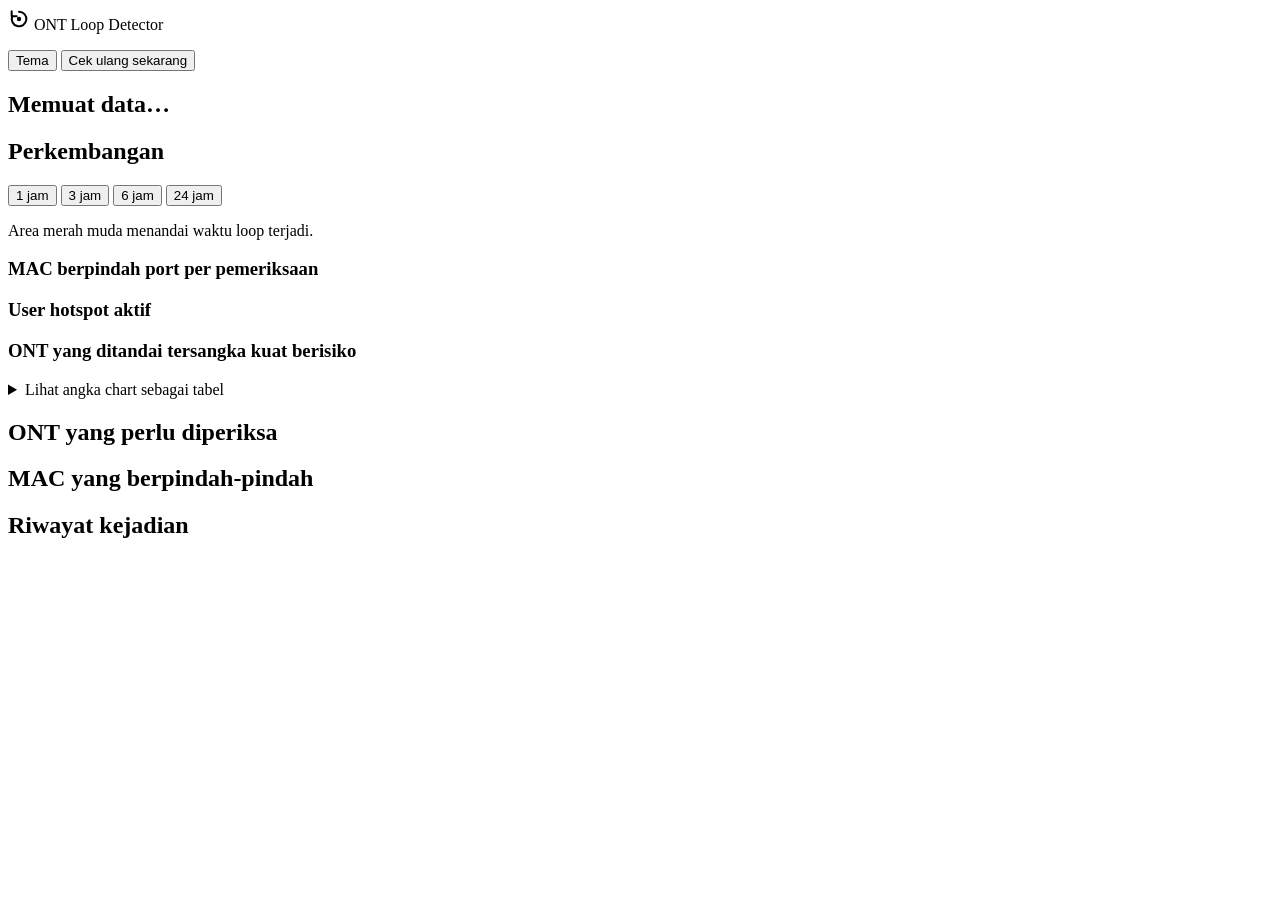
==== app/static/index.html @ 552bac86 "Aplikasi pendeteksi ONT penyebab loop Menggabungkan tabel host ONT dari GenieACS, log MAC flapping s" ====
<!doctype html>
<html lang="id">
<head>
<meta charset="utf-8">
<meta name="viewport" content="width=device-width, initial-scale=1">
<title>ONT Loop Detector</title>
<link rel="stylesheet" href="static/vendor/uplot.min.css">
<link rel="stylesheet" href="static/app.css">
</head>
<body>
<header class="top">
  <div class="brand">
    <svg viewBox="0 0 24 24" width="22" height="22" aria-hidden="true"><path d="M12 4a8 8 0 1 1-7.4 5" fill="none" stroke="currentColor" stroke-width="2.2" stroke-linecap="round"/><path d="M4 3.5V9h5.5" fill="none" stroke="currentColor" stroke-width="2.2" stroke-linecap="round" stroke-linejoin="round"/><circle cx="12" cy="12" r="2.4" fill="currentColor"/></svg>
    <span>ONT Loop Detector</span>
    <span class="replay" id="replayTag" hidden>Mode replay, data contoh</span>
  </div>
  <div class="tools">
    <ul class="sources" id="sources" aria-label="Sumber data"></ul>
    <button id="btnTheme" class="ghost" type="button" aria-label="Ganti tema terang/gelap">Tema</button>
    <button id="btnRefresh" type="button">Cek ulang sekarang</button>
  </div>
</header>

<main>
  <section class="status" id="status" data-state="wait" aria-live="polite">
    <div class="status-text">
      <h1 id="statusTitle">Memuat data…</h1>
      <p id="statusSub"></p>
      <p class="action" id="statusAction" hidden></p>
      <ul class="why" id="statusWhy"></ul>
    </div>
    <figure class="path" id="path" aria-label="Skema jalur loop"></figure>
  </section>

  <dl class="figures" id="figures"></dl>

  <section class="block">
    <div class="block-head">
      <h2>Perkembangan</h2>
      <div class="range" role="group" aria-label="Rentang waktu">
        <button type="button" data-h="1">1 jam</button>
        <button type="button" data-h="3" aria-pressed="true">3 jam</button>
        <button type="button" data-h="6">6 jam</button>
        <button type="button" data-h="24">24 jam</button>
      </div>
    </div>
    <p class="hint">Area merah muda menandai waktu loop terjadi.</p>
    <div class="charts" id="charts">
      <div class="chart"><h3>MAC berpindah port per pemeriksaan</h3><div id="c1"></div></div>
      <div class="chart"><h3>User hotspot aktif</h3><div id="c2"></div></div>
      <div class="chart"><h3>ONT yang ditandai
        <span class="legend"><i class="sw sw-kuat"></i>tersangka kuat <i class="sw sw-risk"></i>berisiko</span></h3><div id="c3"></div></div>
    </div>
    <details class="tableview"><summary>Lihat angka chart sebagai tabel</summary><div id="seriesTable"></div></details>
  </section>

  <div class="cols">
    <section class="block">
      <div class="block-head"><h2>ONT yang perlu diperiksa</h2><span class="hint" id="coverage"></span></div>
      <div id="suspects" class="suspects"></div>
    </section>
    <aside>
      <section class="block">
        <div class="block-head"><h2>MAC yang berpindah-pindah</h2></div>
        <div id="flapping"></div>
      </section>
      <section class="block">
        <div class="block-head"><h2>Riwayat kejadian</h2></div>
        <div id="incidents"></div>
      </section>
    </aside>
  </div>
</main>
<footer><span id="foot"></span></footer>
<div id="tip" class="tip" hidden></div>
<script src="static/vendor/uplot.min.js"></script>
<script src="static/app.js"></script>
</body>
</html>
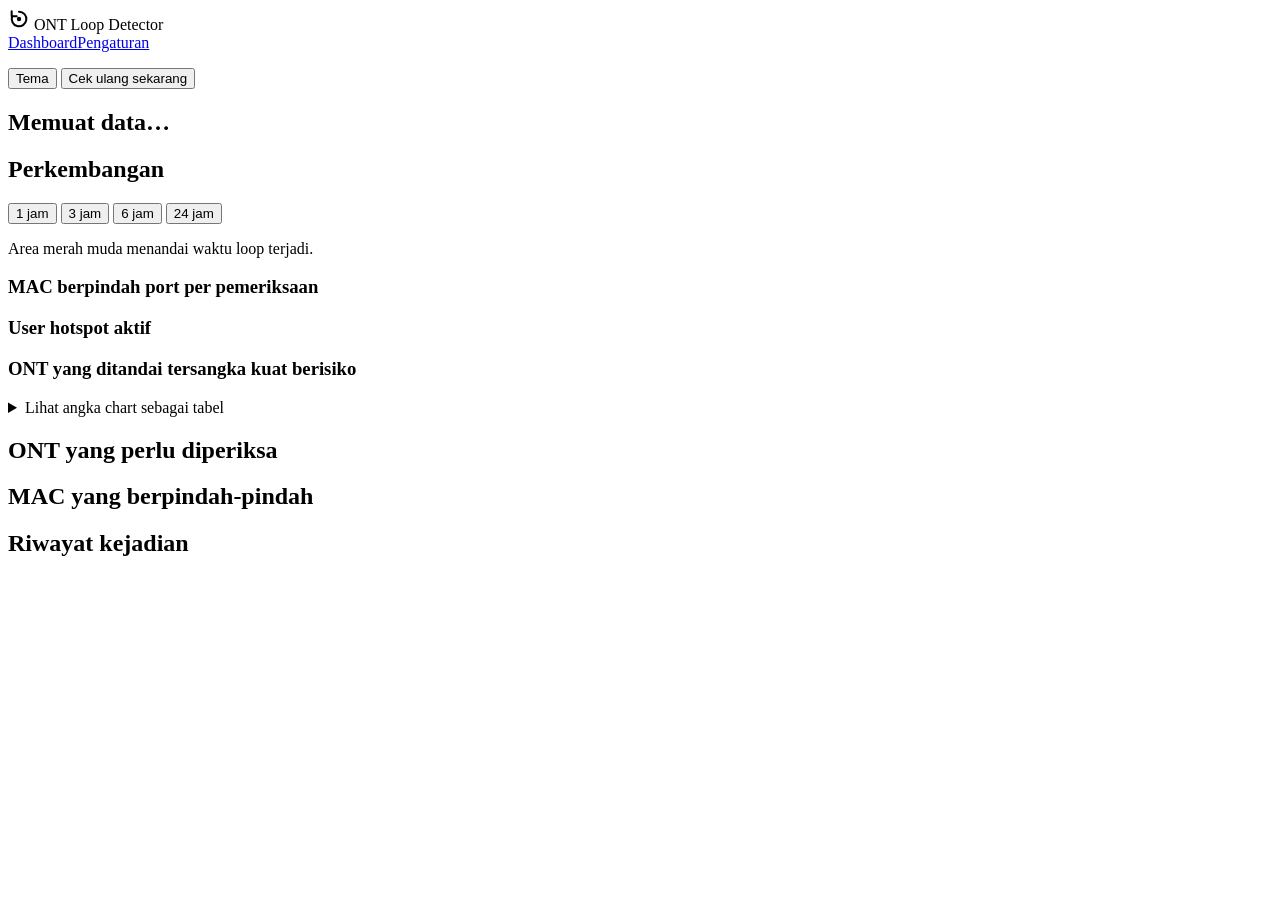
==== commit 1c6aff9d: "Tambah halaman Pengaturan untuk perangkat dan jaringan Alamat dan login GenieACS, switch, MikroTik, " ====
--- a/app/static/index.html
+++ b/app/static/index.html
@@ -12,6 +12,7 @@
   <div class="brand">
     <svg viewBox="0 0 24 24" width="22" height="22" aria-hidden="true"><path d="M12 4a8 8 0 1 1-7.4 5" fill="none" stroke="currentColor" stroke-width="2.2" stroke-linecap="round"/><path d="M4 3.5V9h5.5" fill="none" stroke="currentColor" stroke-width="2.2" stroke-linecap="round" stroke-linejoin="round"/><circle cx="12" cy="12" r="2.4" fill="currentColor"/></svg>
     <span>ONT Loop Detector</span>
+    <nav class="nav"><a href="./" aria-current="page">Dashboard</a><a href="pengaturan">Pengaturan</a></nav>
     <span class="replay" id="replayTag" hidden>Mode replay, data contoh</span>
   </div>
   <div class="tools">
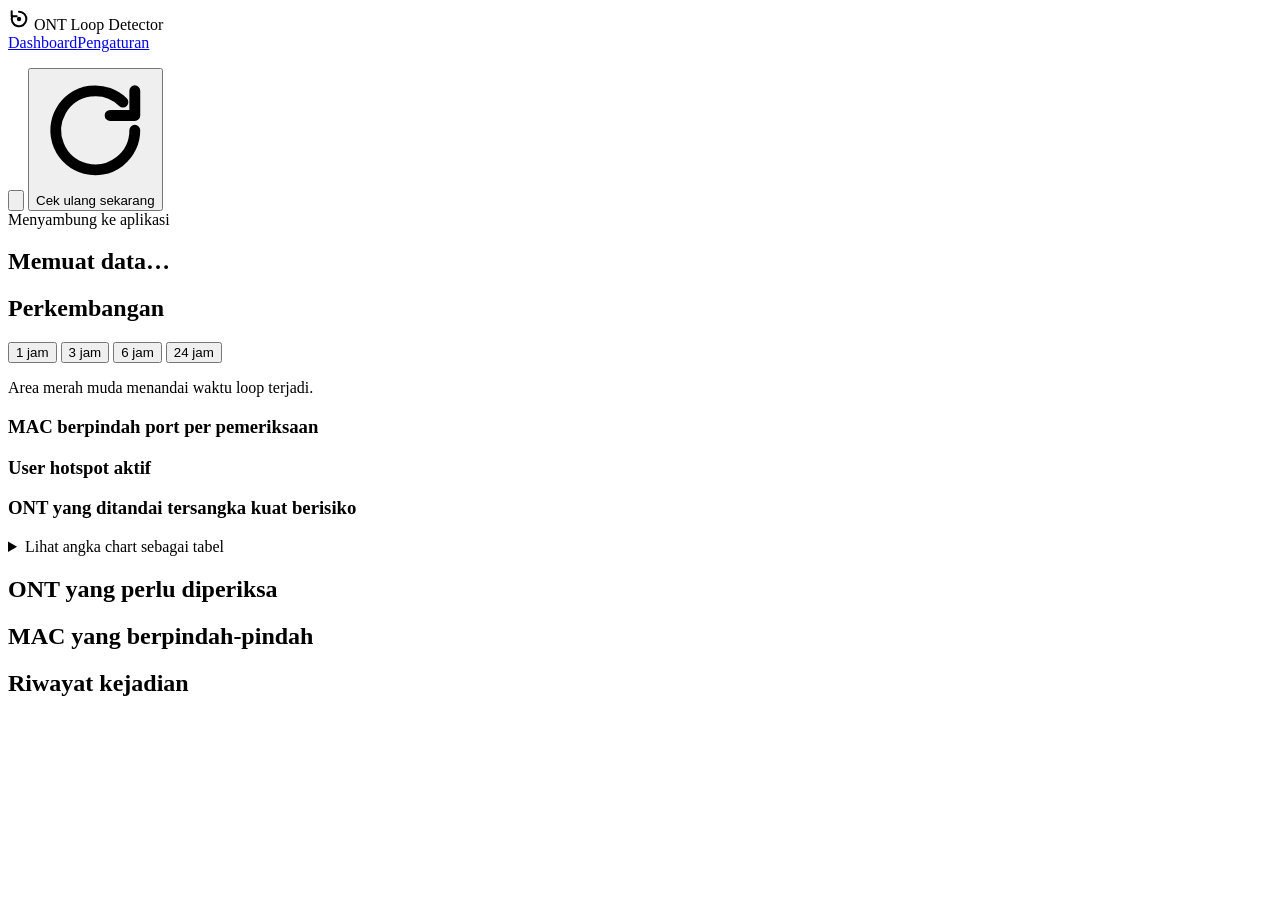
==== commit 443ac565: "Tampilan baru: tipografi, kartu berlapis, dan animasi - Font Plus Jakarta Sans disertakan lokal (OFL" ====
--- a/app/static/index.html
+++ b/app/static/index.html
@@ -17,14 +17,15 @@
   </div>
   <div class="tools">
     <ul class="sources" id="sources" aria-label="Sumber data"></ul>
-    <button id="btnTheme" class="ghost" type="button" aria-label="Ganti tema terang/gelap">Tema</button>
-    <button id="btnRefresh" type="button">Cek ulang sekarang</button>
+    <button id="btnTheme" class="ghost" type="button" aria-label="Ganti tema terang/gelap" title="Ganti tema"><svg viewBox="0 0 24 24" aria-hidden="true" fill="none" stroke="currentColor" stroke-width="2" stroke-linecap="round"><circle cx="12" cy="12" r="4"/><path d="M12 2v2M12 20v2M4.9 4.9l1.4 1.4M17.7 17.7l1.4 1.4M2 12h2M20 12h2M4.9 19.1l1.4-1.4M17.7 6.3l1.4-1.4"/></svg></button>
+    <button id="btnRefresh" type="button"><svg viewBox="0 0 24 24" aria-hidden="true" fill="none" stroke="currentColor" stroke-width="2.2" stroke-linecap="round" stroke-linejoin="round"><path d="M20 12a8 8 0 1 1-2.4-5.7"/><path d="M20 4v5h-5"/></svg><span>Cek ulang sekarang</span></button>
   </div>
 </header>
 
 <main>
-  <section class="status" id="status" data-state="wait" aria-live="polite">
+  <section class="status reveal" id="status" data-state="wait" aria-live="polite">
     <div class="status-text">
+      <div class="state-line"><span class="beacon"></span><span id="stateLine">Menyambung ke aplikasi</span></div>
       <h1 id="statusTitle">Memuat data…</h1>
       <p id="statusSub"></p>
       <p class="action" id="statusAction" hidden></p>
@@ -33,9 +34,9 @@
     <figure class="path" id="path" aria-label="Skema jalur loop"></figure>
   </section>
 
-  <dl class="figures" id="figures"></dl>
+  <dl class="figures reveal" id="figures" style="--i:1"><div><dd><span class="skel" style="width:54px;height:34px"></span></dd><dt><span class="skel" style="width:110px;height:13px;margin-top:8px"></span></dt></div><div><dd><span class="skel" style="width:54px;height:34px"></span></dd><dt><span class="skel" style="width:110px;height:13px;margin-top:8px"></span></dt></div><div><dd><span class="skel" style="width:54px;height:34px"></span></dd><dt><span class="skel" style="width:110px;height:13px;margin-top:8px"></span></dt></div><div><dd><span class="skel" style="width:54px;height:34px"></span></dd><dt><span class="skel" style="width:110px;height:13px;margin-top:8px"></span></dt></div><div><dd><span class="skel" style="width:54px;height:34px"></span></dd><dt><span class="skel" style="width:110px;height:13px;margin-top:8px"></span></dt></div></dl>
 
-  <section class="block">
+  <section class="block reveal" style="--i:2">
     <div class="block-head">
       <h2>Perkembangan</h2>
       <div class="range" role="group" aria-label="Rentang waktu">
@@ -55,7 +56,7 @@
     <details class="tableview"><summary>Lihat angka chart sebagai tabel</summary><div id="seriesTable"></div></details>
   </section>
 
-  <div class="cols">
+  <div class="cols reveal" style="--i:3">
     <section class="block">
       <div class="block-head"><h2>ONT yang perlu diperiksa</h2><span class="hint" id="coverage"></span></div>
       <div id="suspects" class="suspects"></div>
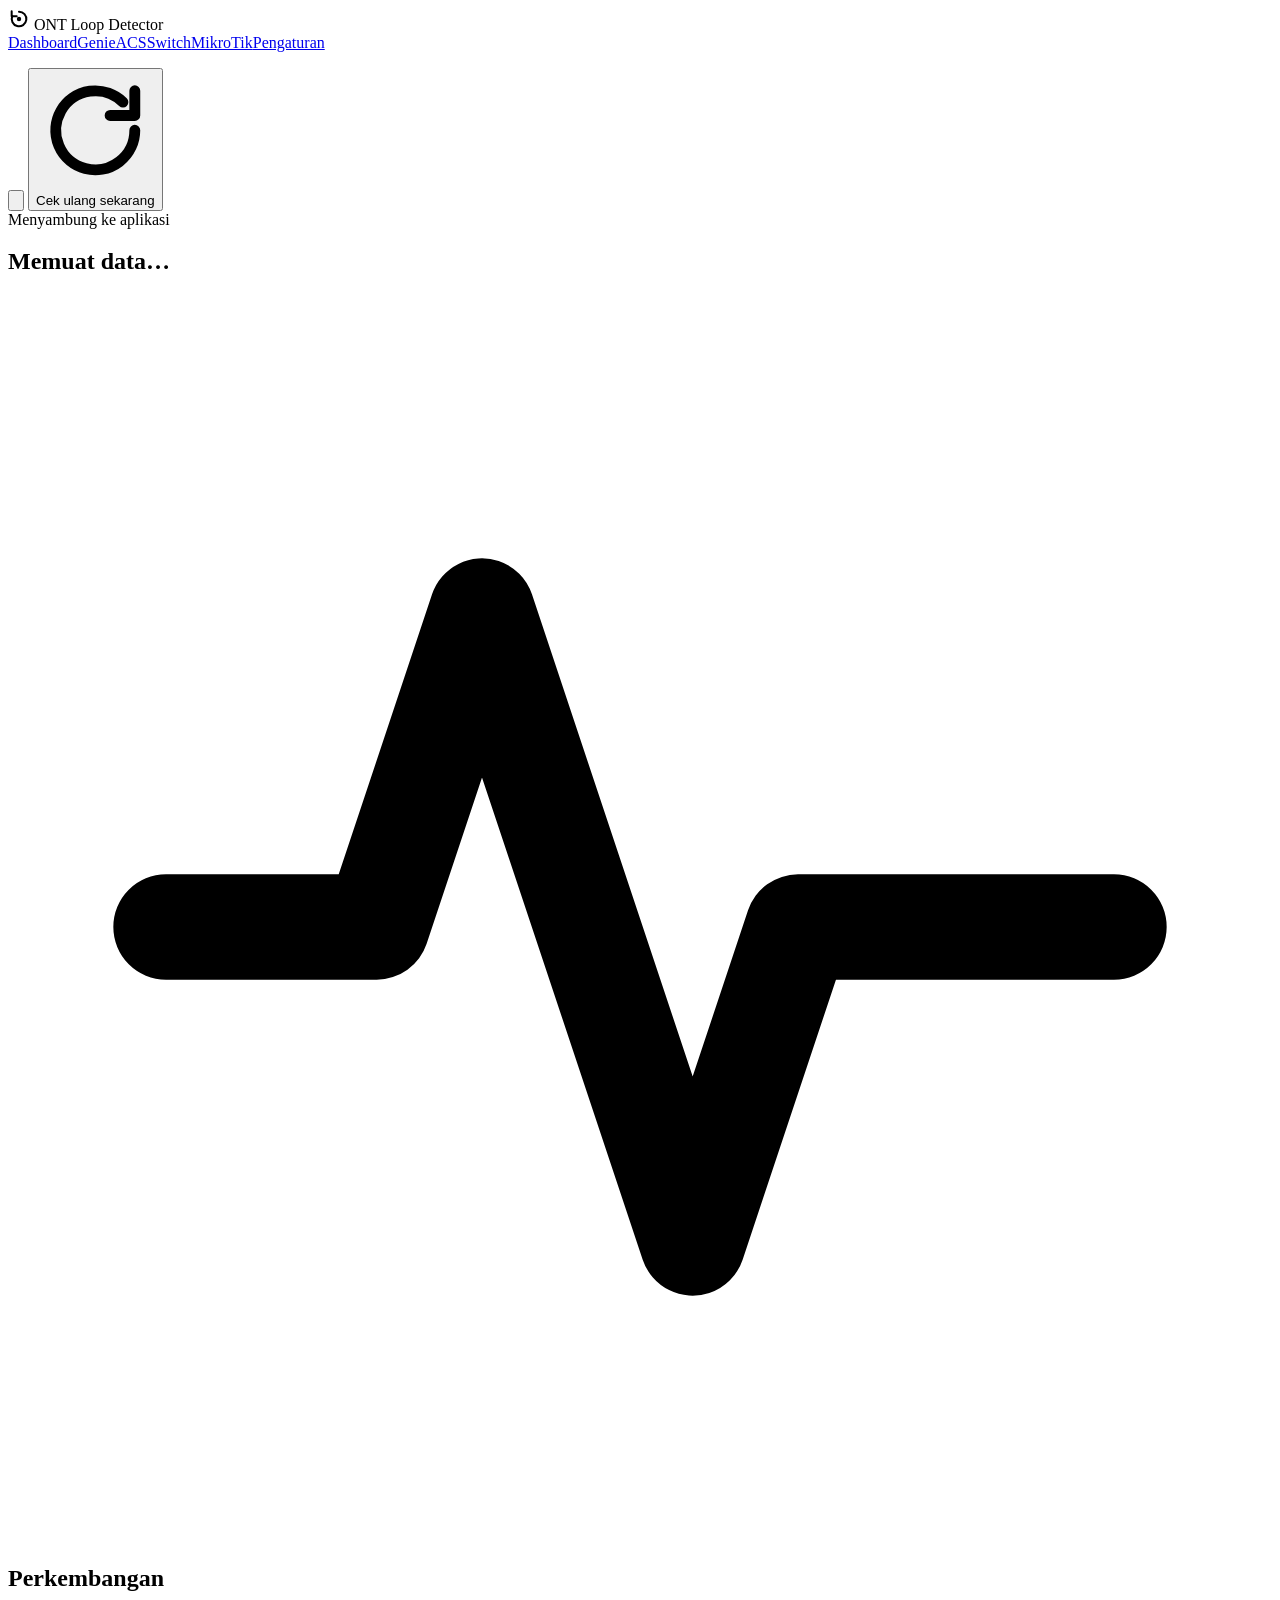
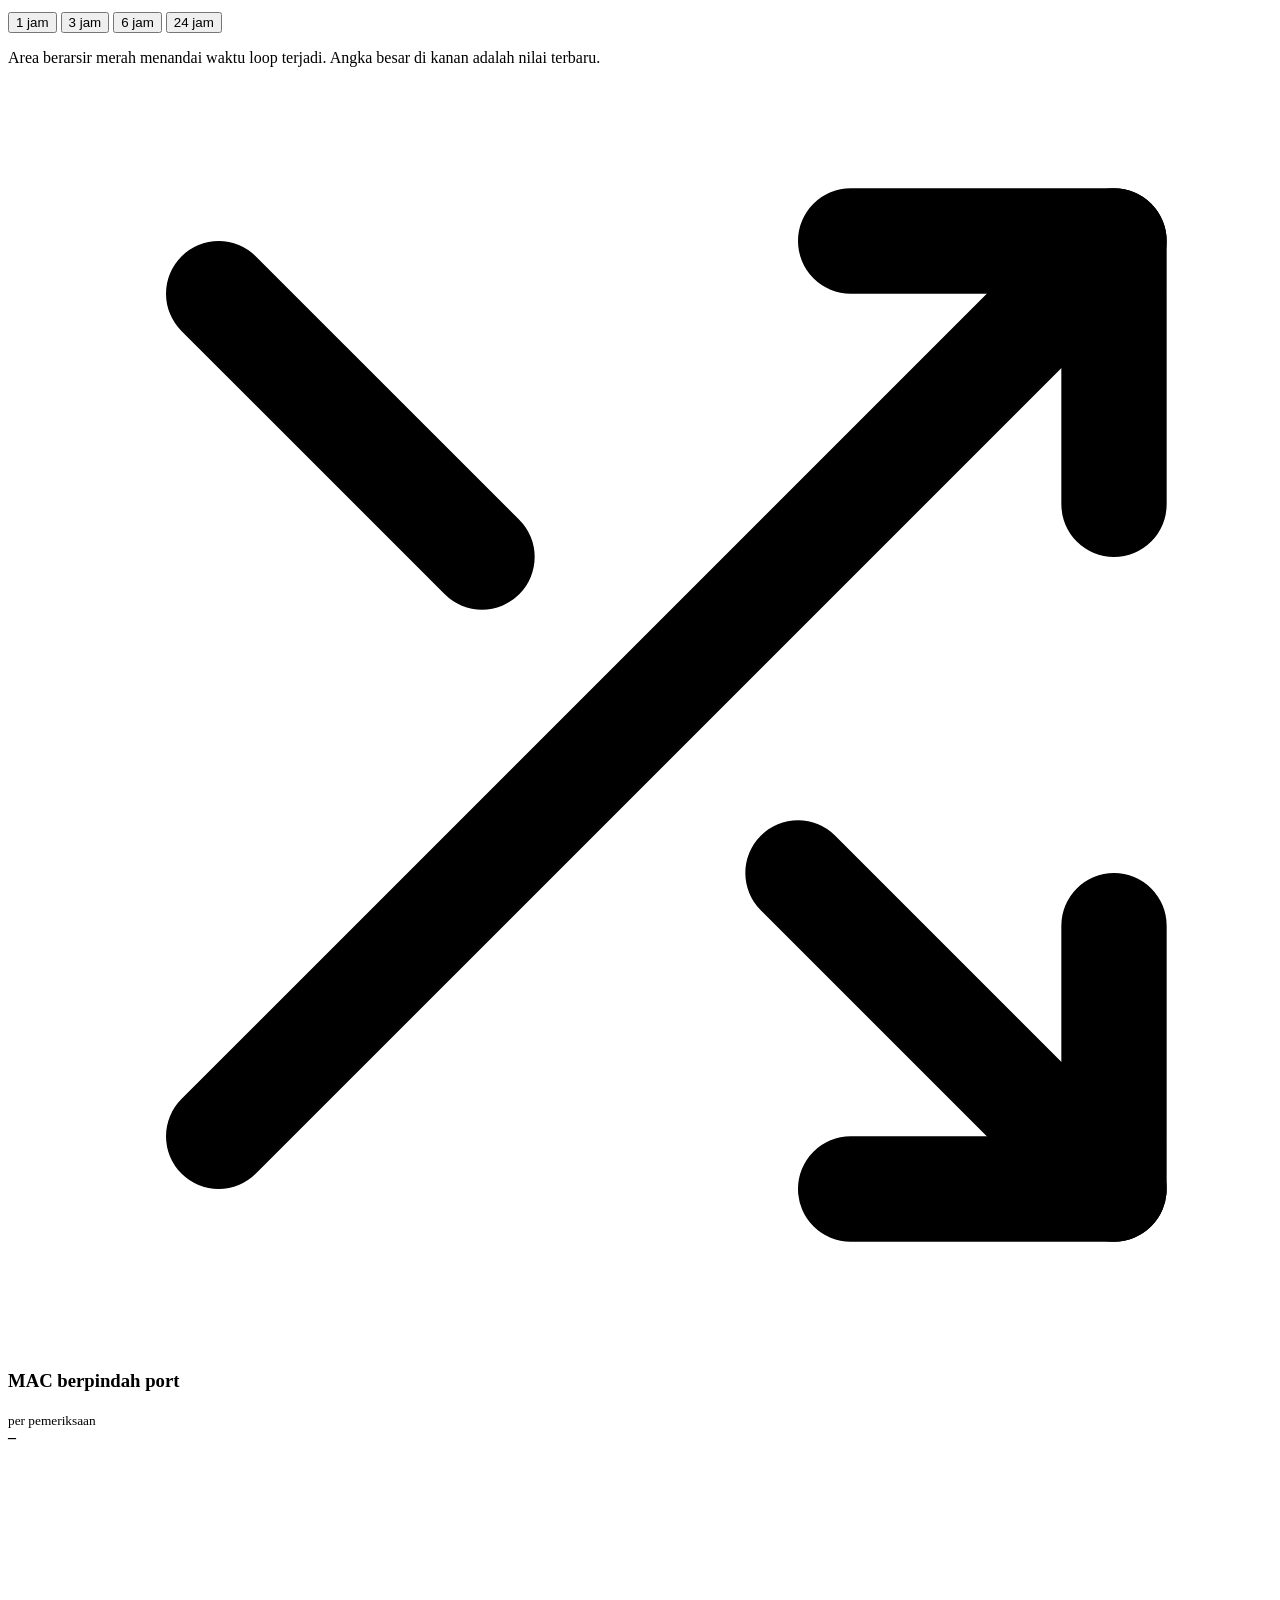
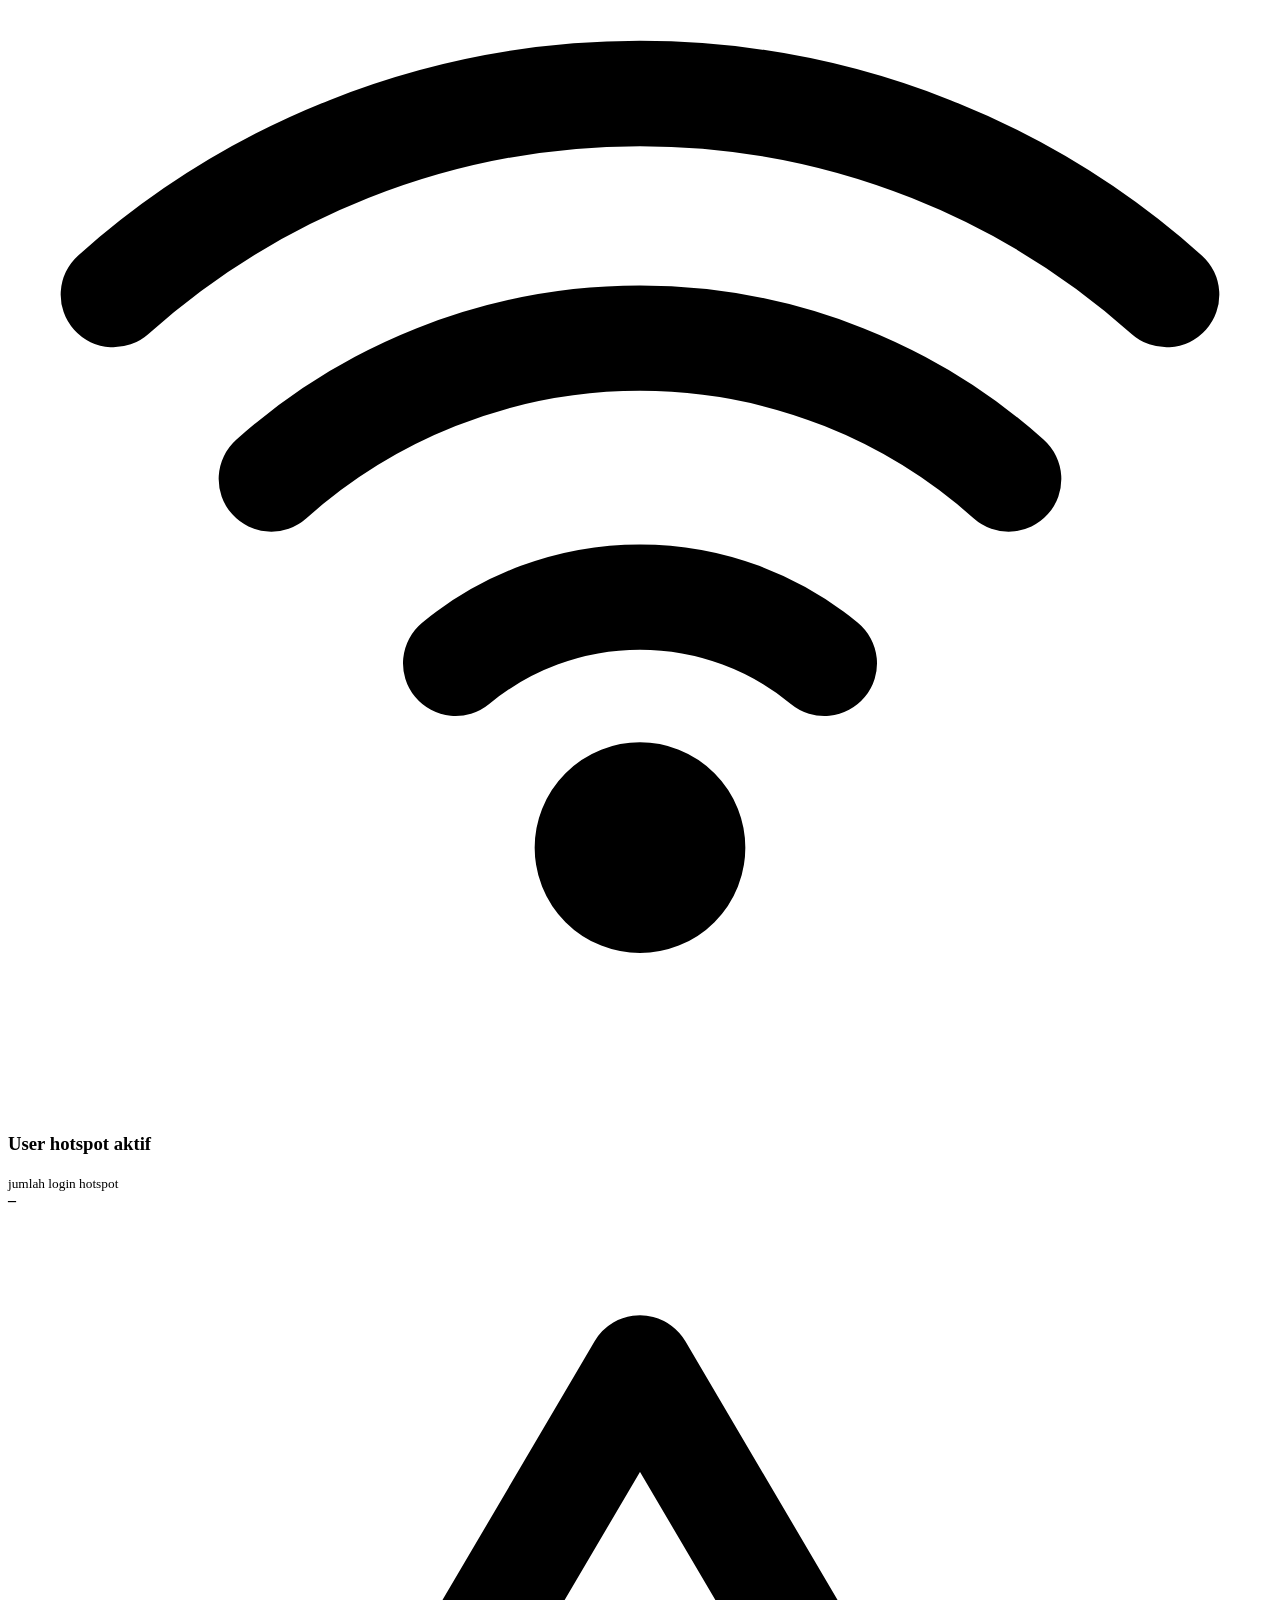
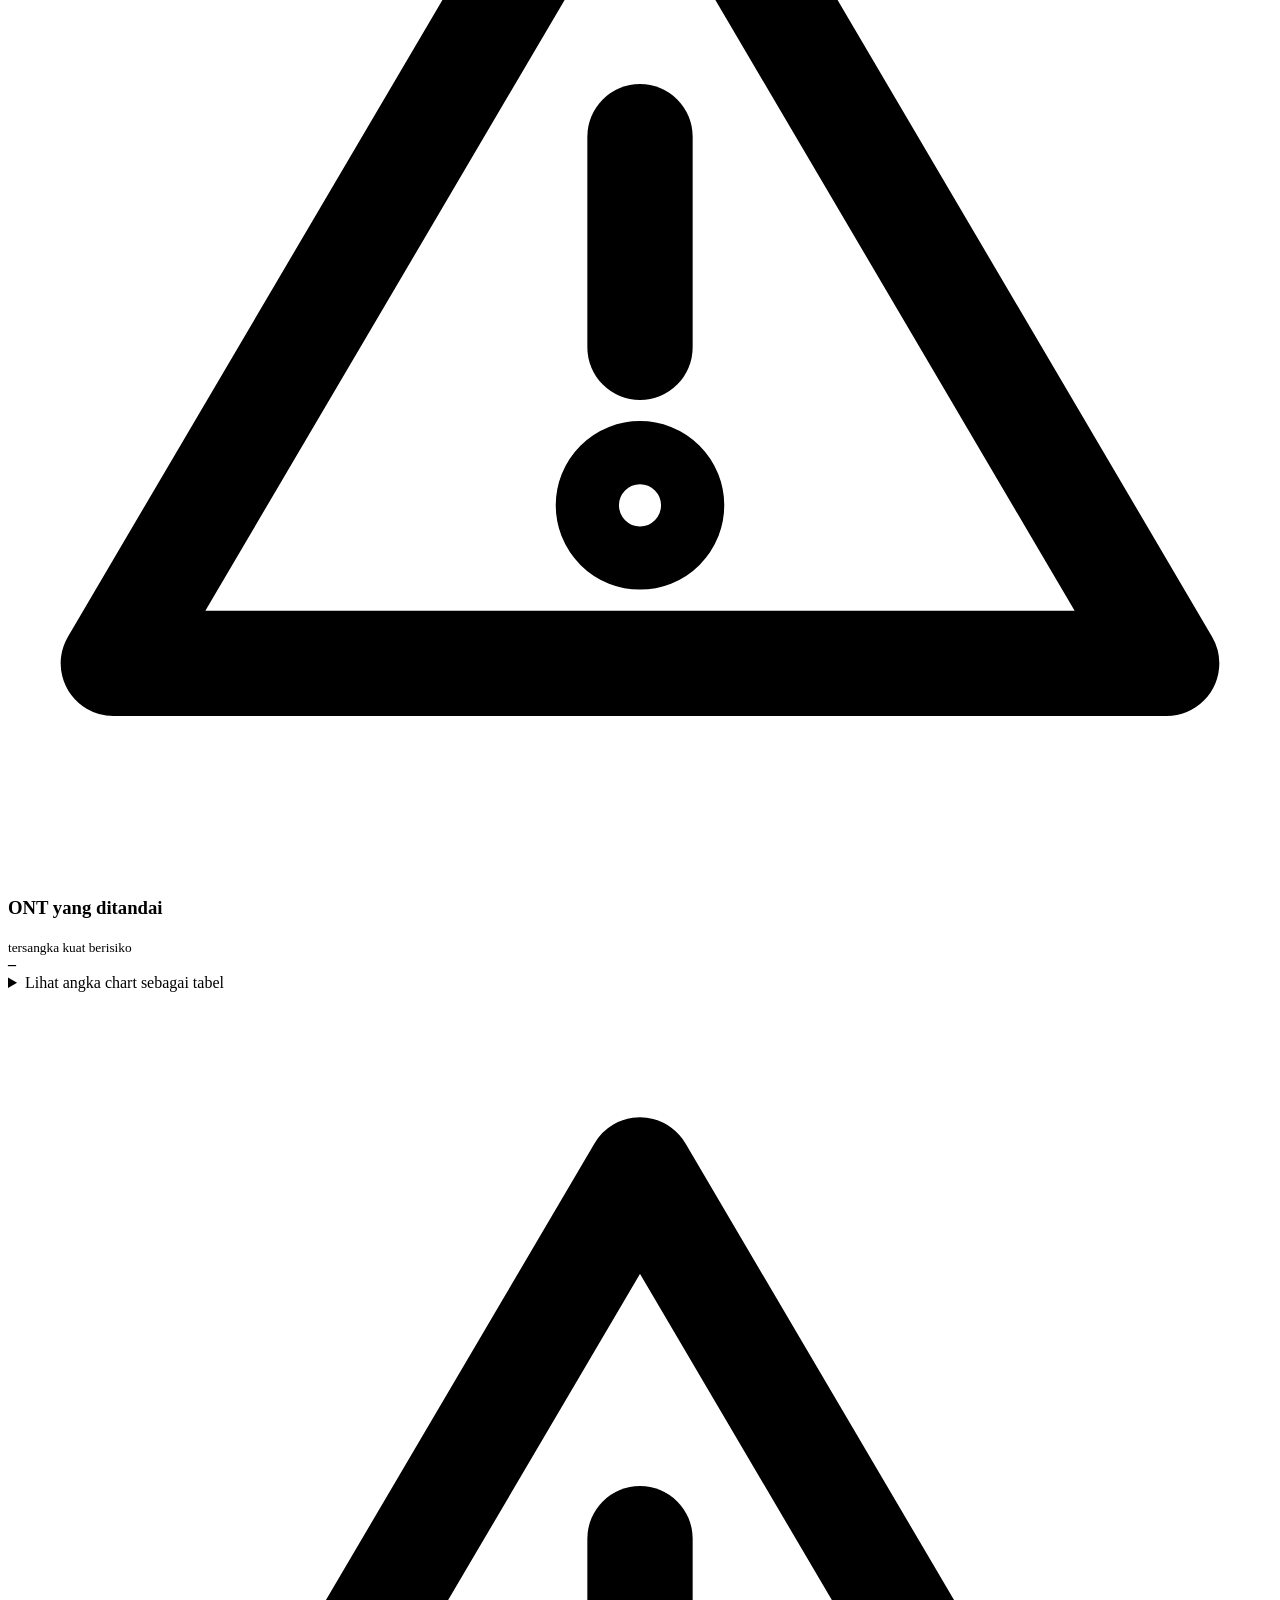
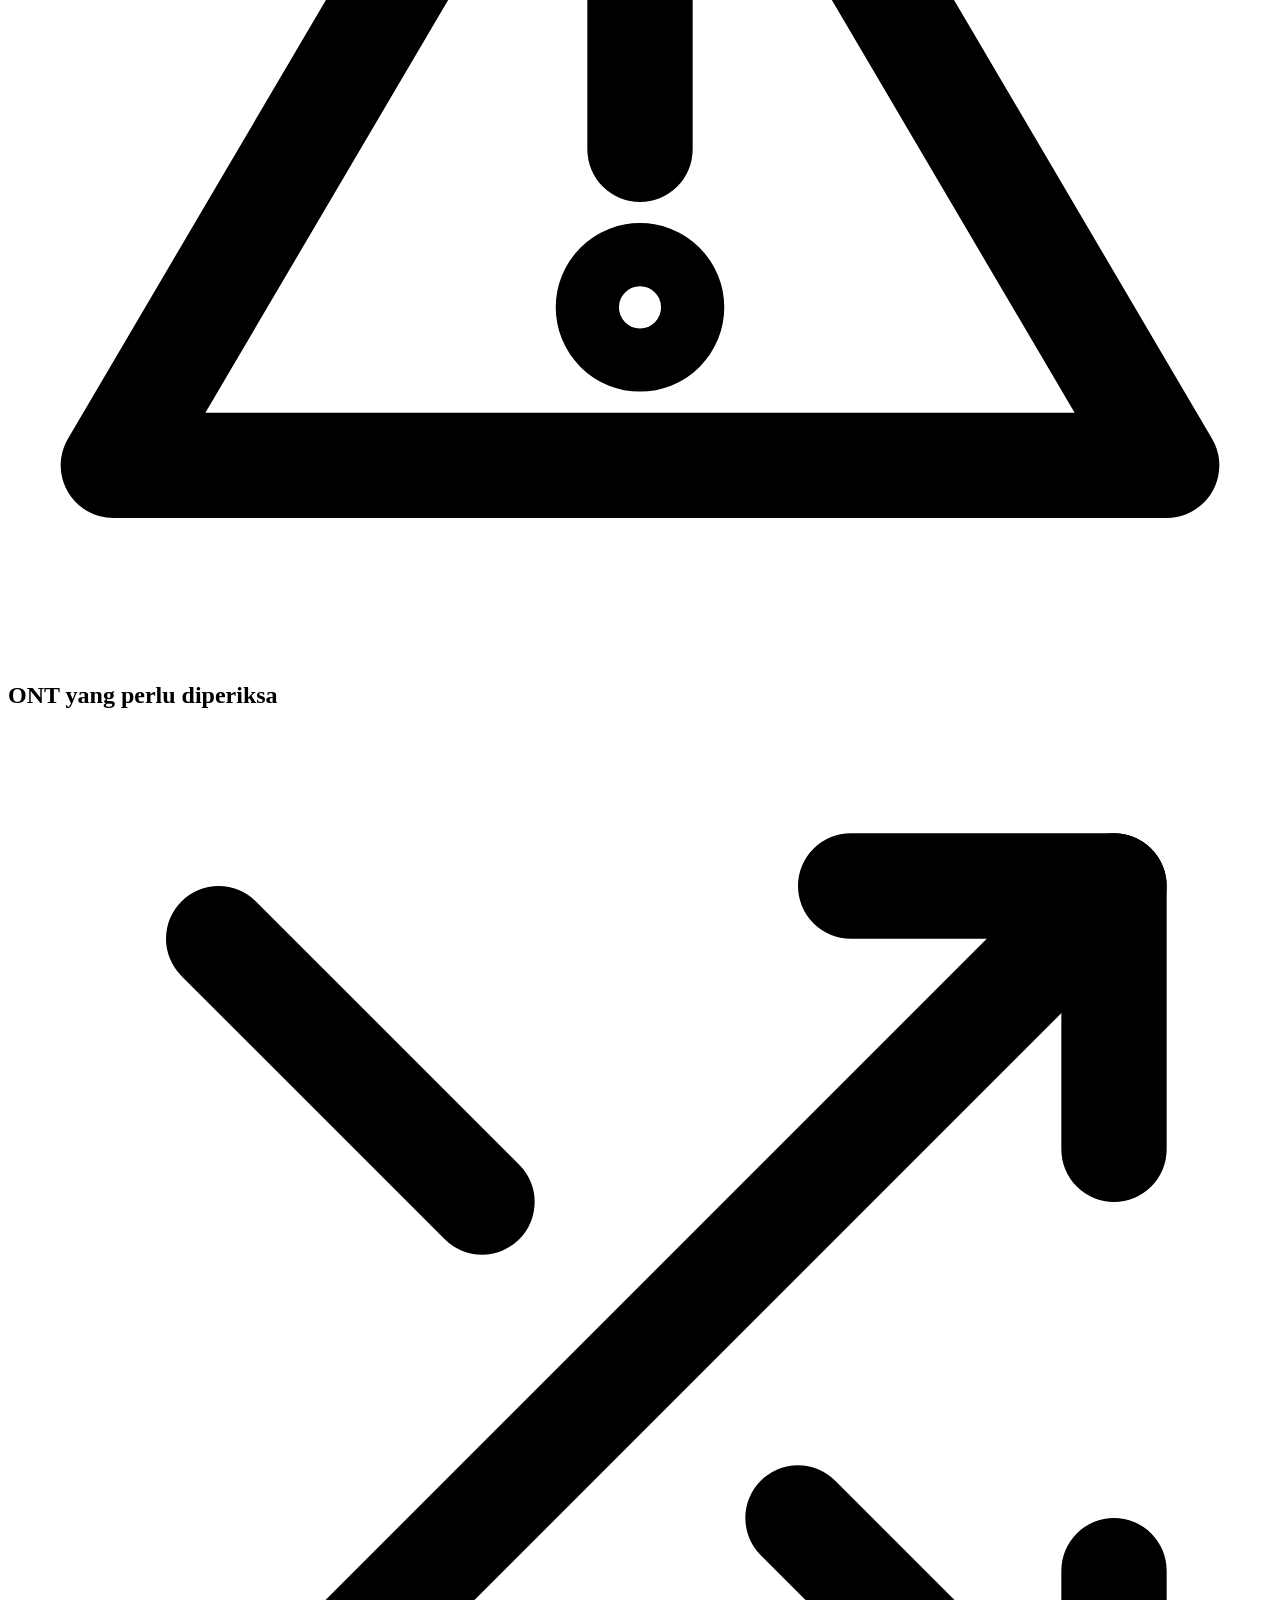
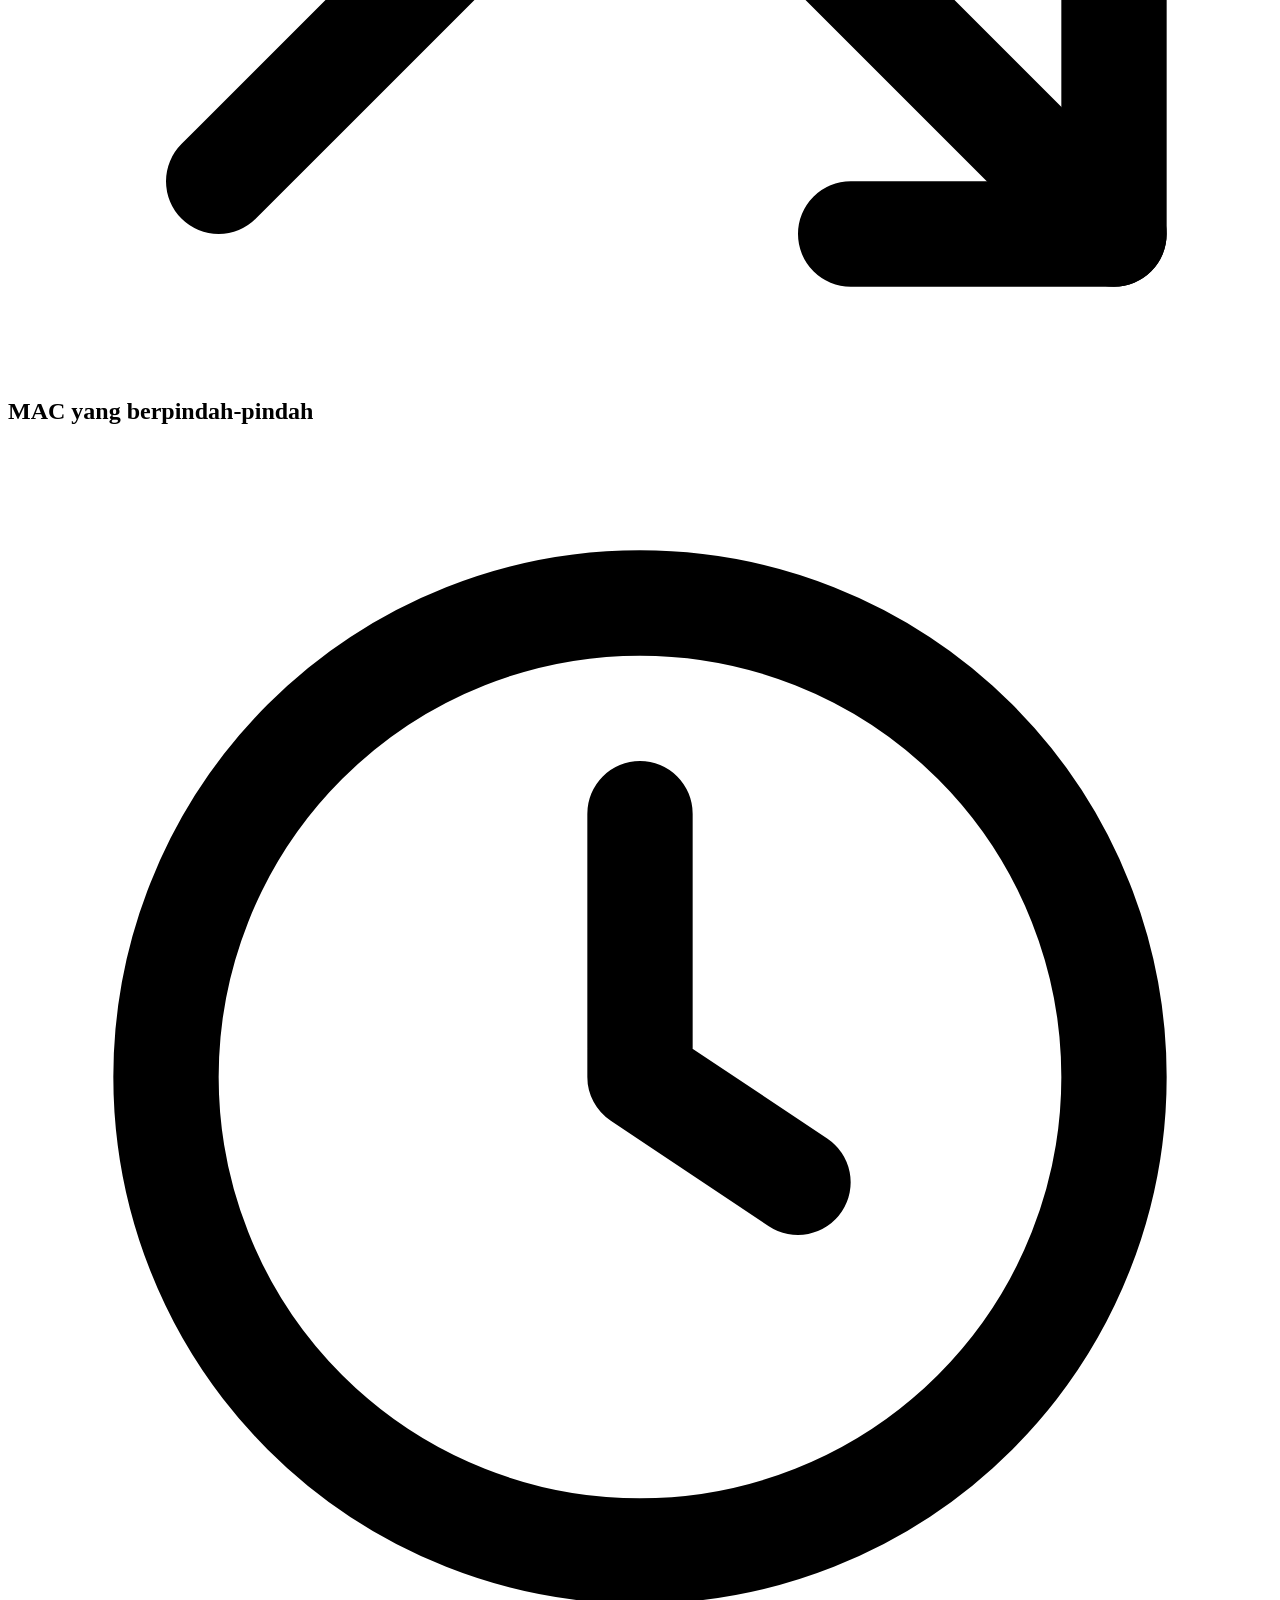
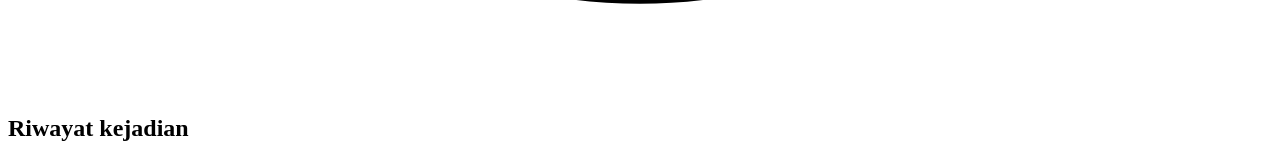
==== commit d2b6263d: "Perubahan di menu dashboard" ====
--- a/app/static/index.html
+++ b/app/static/index.html
@@ -12,7 +12,7 @@
   <div class="brand">
     <svg viewBox="0 0 24 24" width="22" height="22" aria-hidden="true"><path d="M12 4a8 8 0 1 1-7.4 5" fill="none" stroke="currentColor" stroke-width="2.2" stroke-linecap="round"/><path d="M4 3.5V9h5.5" fill="none" stroke="currentColor" stroke-width="2.2" stroke-linecap="round" stroke-linejoin="round"/><circle cx="12" cy="12" r="2.4" fill="currentColor"/></svg>
     <span>ONT Loop Detector</span>
-    <nav class="nav"><a href="./" aria-current="page">Dashboard</a><a href="pengaturan">Pengaturan</a></nav>
+    <nav class="nav" aria-label="Menu utama"><a href="./" aria-current="page">Dashboard</a><a href="genieacs">GenieACS</a><a href="switch">Switch</a><a href="mikrotik">MikroTik</a><a href="pengaturan">Pengaturan</a></nav>
     <span class="replay" id="replayTag" hidden>Mode replay, data contoh</span>
   </div>
   <div class="tools">
@@ -38,7 +38,7 @@
 
   <section class="block reveal" style="--i:2">
     <div class="block-head">
-      <h2>Perkembangan</h2>
+      <h2 style="--tc:var(--f-blue)"><span class="ico"><svg viewBox="0 0 24 24" aria-hidden="true" fill="none" stroke="currentColor" stroke-width="2" stroke-linecap="round" stroke-linejoin="round"><path d="M3 12h4l2-6 4 12 2-6h6"/></svg></span>Perkembangan</h2>
       <div class="range" role="group" aria-label="Rentang waktu">
         <button type="button" data-h="1">1 jam</button>
         <button type="button" data-h="3" aria-pressed="true">3 jam</button>
@@ -46,28 +46,27 @@
         <button type="button" data-h="24">24 jam</button>
       </div>
     </div>
-    <p class="hint">Area merah muda menandai waktu loop terjadi.</p>
+    <p class="hint">Area berarsir merah menandai waktu loop terjadi. Angka besar di kanan adalah nilai terbaru.</p>
     <div class="charts" id="charts">
-      <div class="chart"><h3>MAC berpindah port per pemeriksaan</h3><div id="c1"></div></div>
-      <div class="chart"><h3>User hotspot aktif</h3><div id="c2"></div></div>
-      <div class="chart"><h3>ONT yang ditandai
-        <span class="legend"><i class="sw sw-kuat"></i>tersangka kuat <i class="sw sw-risk"></i>berisiko</span></h3><div id="c3"></div></div>
+      <div class="chart" style="--tc:var(--f-orange)"><div class="chart-head"><span class="ico"><svg viewBox="0 0 24 24" aria-hidden="true" fill="none" stroke="currentColor" stroke-width="2" stroke-linecap="round" stroke-linejoin="round"><path d="M16 3h5v5"/><path d="M4 20 21 3"/><path d="M21 16v5h-5"/><path d="M15 15l6 6"/><path d="M4 4l5 5"/></svg></span><div class="ct"><h3>MAC berpindah port</h3><small id="sub1">per pemeriksaan</small></div><b class="now" id="now1">–</b></div><div id="c1"></div></div>
+      <div class="chart" style="--tc:var(--f-aqua)"><div class="chart-head"><span class="ico"><svg viewBox="0 0 24 24" aria-hidden="true" fill="none" stroke="currentColor" stroke-width="2" stroke-linecap="round" stroke-linejoin="round"><path d="M2 8.5a15 15 0 0 1 20 0"/><path d="M5 12a10.5 10.5 0 0 1 14 0"/><path d="M8.5 15.5a5.5 5.5 0 0 1 7 0"/><circle cx="12" cy="19" r="1"/></svg></span><div class="ct"><h3>User hotspot aktif</h3><small id="sub2">jumlah login hotspot</small></div><b class="now" id="now2">–</b></div><div id="c2"></div></div>
+      <div class="chart" style="--tc:var(--f-red)"><div class="chart-head"><span class="ico"><svg viewBox="0 0 24 24" aria-hidden="true" fill="none" stroke="currentColor" stroke-width="2" stroke-linecap="round" stroke-linejoin="round"><path d="M12 3 2 20h20L12 3Z"/><path d="M12 10v4"/><circle cx="12" cy="17" r=".6"/></svg></span><div class="ct"><h3>ONT yang ditandai</h3><small class="legend"><i class="sw sw-kuat"></i>tersangka kuat <i class="sw sw-risk"></i>berisiko</small></div><b class="now" id="now3">–</b></div><div id="c3"></div></div>
     </div>
     <details class="tableview"><summary>Lihat angka chart sebagai tabel</summary><div id="seriesTable"></div></details>
   </section>
 
   <div class="cols reveal" style="--i:3">
     <section class="block">
-      <div class="block-head"><h2>ONT yang perlu diperiksa</h2><span class="hint" id="coverage"></span></div>
+      <div class="block-head"><h2 style="--tc:var(--f-red)"><span class="ico"><svg viewBox="0 0 24 24" aria-hidden="true" fill="none" stroke="currentColor" stroke-width="2" stroke-linecap="round" stroke-linejoin="round"><path d="M12 3 2 20h20L12 3Z"/><path d="M12 10v4"/><circle cx="12" cy="17" r=".6"/></svg></span>ONT yang perlu diperiksa</h2><span class="hint" id="coverage"></span></div>
       <div id="suspects" class="suspects"></div>
     </section>
     <aside>
       <section class="block">
-        <div class="block-head"><h2>MAC yang berpindah-pindah</h2></div>
+        <div class="block-head"><h2 style="--tc:var(--f-orange)"><span class="ico"><svg viewBox="0 0 24 24" aria-hidden="true" fill="none" stroke="currentColor" stroke-width="2" stroke-linecap="round" stroke-linejoin="round"><path d="M16 3h5v5"/><path d="M4 20 21 3"/><path d="M21 16v5h-5"/><path d="M15 15l6 6"/><path d="M4 4l5 5"/></svg></span>MAC yang berpindah-pindah</h2></div>
         <div id="flapping"></div>
       </section>
       <section class="block">
-        <div class="block-head"><h2>Riwayat kejadian</h2></div>
+        <div class="block-head"><h2 style="--tc:var(--f-slate)"><span class="ico"><svg viewBox="0 0 24 24" aria-hidden="true" fill="none" stroke="currentColor" stroke-width="2" stroke-linecap="round" stroke-linejoin="round"><circle cx="12" cy="12" r="9"/><path d="M12 7v5l3 2"/></svg></span>Riwayat kejadian</h2></div>
         <div id="incidents"></div>
       </section>
     </aside>
